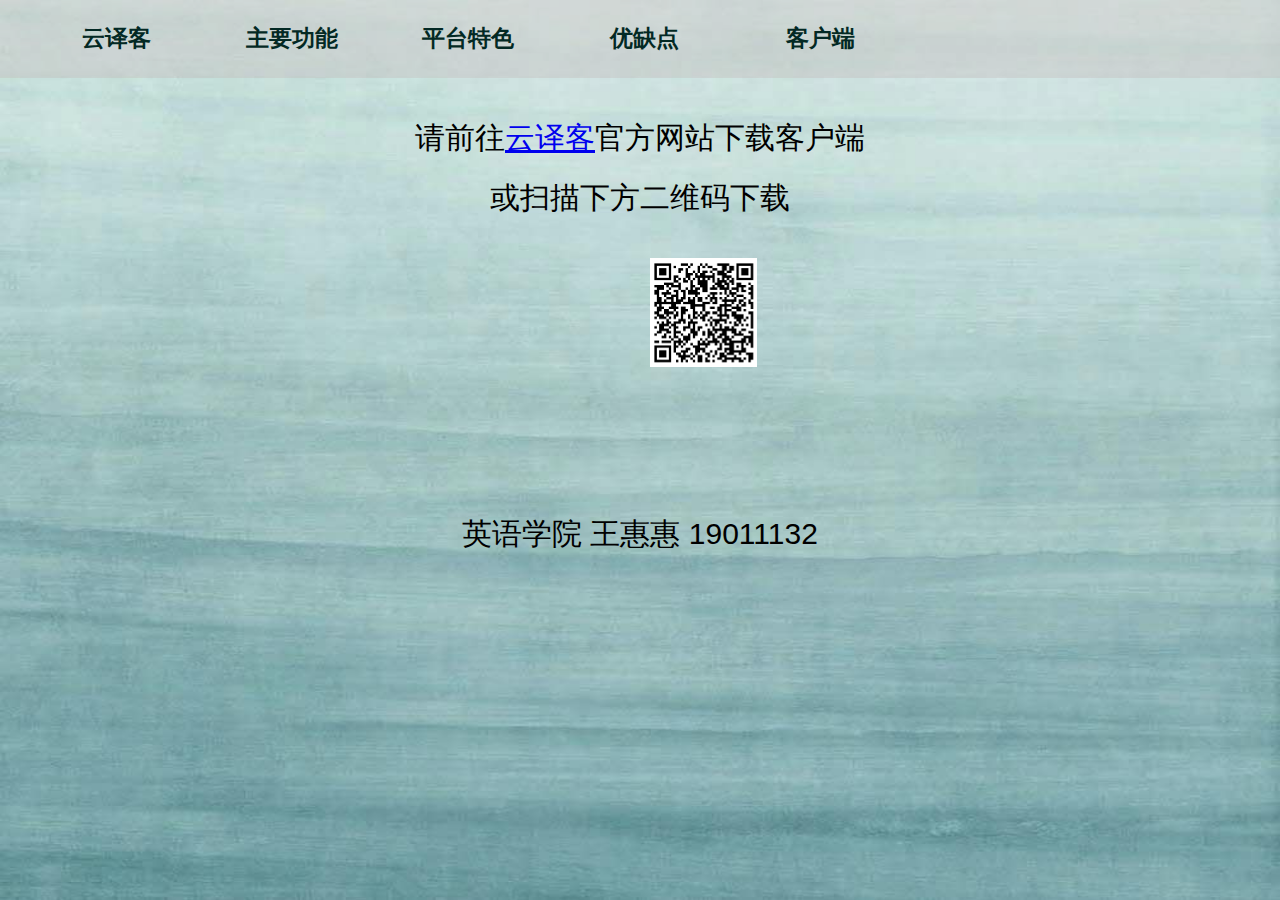
==== download.html @ e5c93997 "Add files via upload" ====
<!doctype html>
<html>
<head>
  <meta charset="UTF-8">
  <title>云译客</title>
  <link rel="stylesheet" type="text/css" href="style.css"> 
  <meta name="author" content="王惠惠">
  <meta name="keywords" content="iCAT,云译客,机器翻译,人机共译">
  <meta name="viewport" content="width=device-width,initial-scale=1.0,maximum-scale=1.0,user-scalable=no">
</head>
<body background="images/1.jpg">
<div id="nav"> 
    <ul> 
    <li><a href="index.html">云译客</a></li>
    <li><a href="functions.html">主要功能</a></li> 
    <li><a href="features.html">平台特色</a></li> 
    <li><a href="merits&demerits.html">优缺点</a></li> 
    <li><a href="download.html">客户端</a></li> 
    </ul> 
</div> 
<p style="text-align: center; font-size:30px;">
    请前往<a href="https://pe-x.iol8.com" target="_blank">云译客</a>官方网站下载客户端<br />
    或扫描下方二维码下载
</p>
<div class="code">
  <img src="images/7.png">
</div>

<pre>






</pre>

<p style="font-size: 30px;text-align: center;">
  英语学院 王惠惠 19011132
</p>


</body>
---- style.css ----
body {width: 100%;
    height:auto;
    margin: 0 auto;
}
body{
    background-attachment: fixed;
    background-size:100% 100% ;
}
#nav{ 
    width:100%; 
    height:80px; 
    background-color: rgba(192, 181, 181, 0.342);
    margin-top: -2px;
} 
#nav ul{ 
        padding: 0; 
        margin: 0;
        list-style-type: none;
}      
#nav ul li{ 
    float: left;
    line-height: 80px;
} 
#nav ul li a {
        text-align: center;
        text-decoration: none;
        display: block;
        width: 120px;
        color: rgb(3, 41, 36);
        font-size: 23px;
        font-family: monospace;
        font-weight: bold;
        margin-left: 56px;  
}
#nav ul li a:hover{
    background-color: rgb(185, 185, 171);
}    
.title{
    text-align: center;
    color: rgba(5, 79, 92, 0.925);
    font-family: Verdana, Geneva, Tahoma, sans-serif;
    font-size: 40px;font-weight: bolder;
}
.footer{
    width: 100%;
    height: 75px; 
    background-color: rgba(226, 134, 187, 0.342);
    margin: 0px auto;
}
.footer p {
    line-height: 75px;
    text-align: center; 
    font-size: 25px;
    color: snow;
}
p{
    line-height: 60px;
    text-align: justify;
    font-size: 60px;
    margin-left: 53px;
    margin-right: 53px;
    font-family: Verdana, Geneva, Tahoma, sans-serif;
}
.main{
    width: 100%;
    height: auto;
    color: rgba(41, 1, 1, 0.972);
    margin-top: 65px;
    font-family: 'Gill Sans', 'Gill Sans MT', Calibri, 'Trebuchet MS', sans-serif;
}
.main h3{
    margin-left: 60px;
    color: rgb(4, 30, 61);
    font-size: 25px;
    font-family: 'Segoe UI', Tahoma, Geneva, Verdana, sans-serif;
}
.main h4{
    margin-left: 70px;
    font-size: 19px;
}
.main p{text-indent: 60px; text-align: justify;font-size: 20px;}
.main ul li{
    line-height: 50px;
    margin-left: 60px;
    font-size: 20px;
    margin-right: 50px;
}
.main ol li{
    line-height: 50px;
    margin-left: 60px;
    font-size: 20px;
    margin-right: 50px;
}
img{
    margin-left: 150px;
}
.code{margin-left: 500px;
}
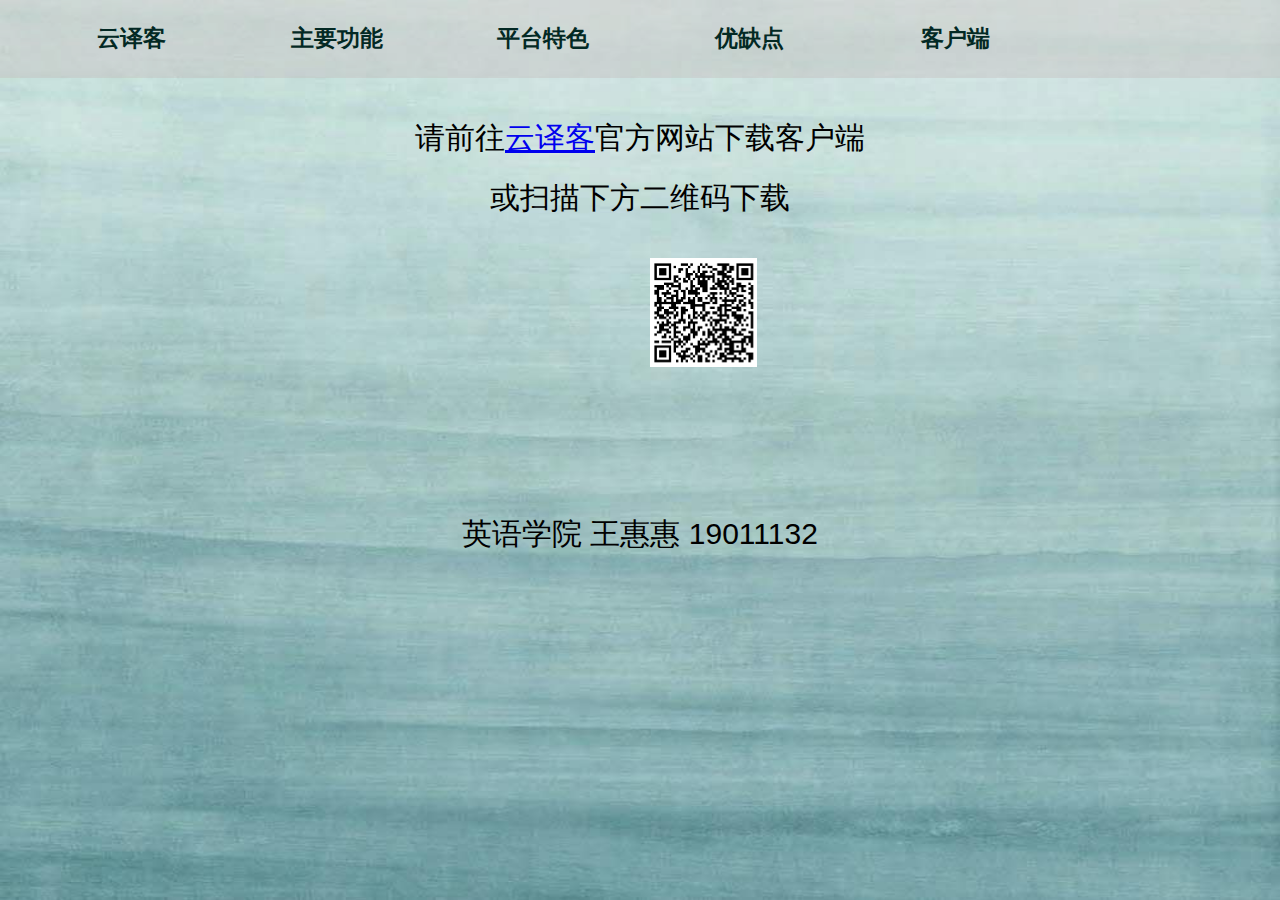
==== commit d3ab97b9: "Add files via upload" ====
--- a/download.html
+++ b/download.html
@@ -23,7 +23,7 @@
     或扫描下方二维码下载
 </p>
 <div class="code">
-  <img src="images/7.png">
+  <img src="images/6.png">
 </div>
 
 <pre>
--- a/style.css
+++ b/style.css
@@ -25,7 +25,7 @@
         text-align: center;
         text-decoration: none;
         display: block;
-        width: 120px;
+        width: 150px;
         color: rgb(3, 41, 36);
         font-size: 23px;
         font-family: monospace;
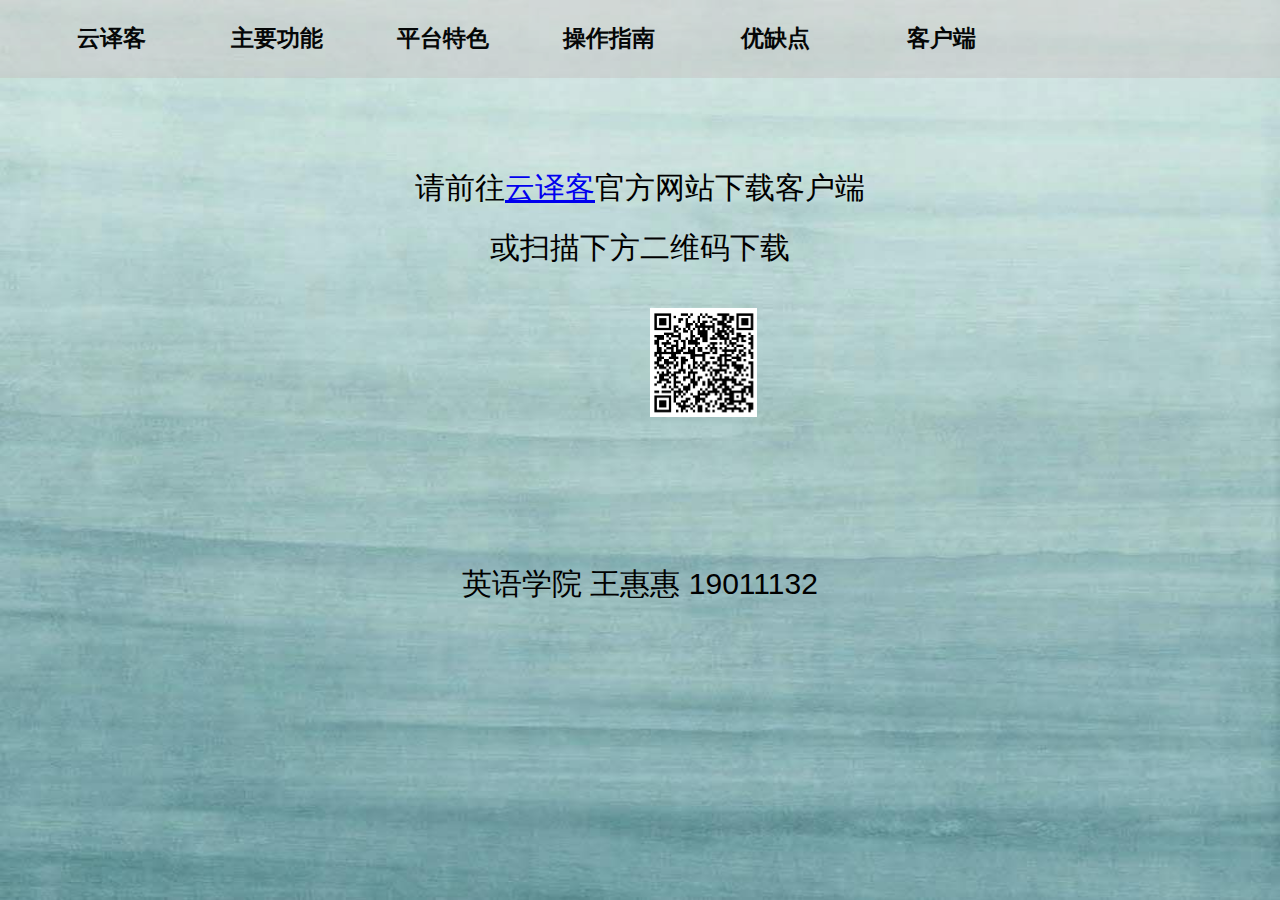
==== commit d8f08a1f: "Add files via upload" ====
--- a/download.html
+++ b/download.html
@@ -14,18 +14,18 @@
     <li><a href="index.html">云译客</a></li>
     <li><a href="functions.html">主要功能</a></li> 
     <li><a href="features.html">平台特色</a></li> 
+    <li><a href="use.html">操作指南</a></li>
     <li><a href="merits&demerits.html">优缺点</a></li> 
     <li><a href="download.html">客户端</a></li> 
     </ul> 
 </div> 
-<p style="text-align: center; font-size:30px;">
+<p style="text-align: center; font-size:30px; margin-top: 80px;">
     请前往<a href="https://pe-x.iol8.com" target="_blank">云译客</a>官方网站下载客户端<br />
     或扫描下方二维码下载
 </p>
 <div class="code">
   <img src="images/6.png">
 </div>
-
 <pre>
 
 
--- a/style.css
+++ b/style.css
@@ -1,8 +1,6 @@
 body {width: 100%;
     height:auto;
     margin: 0 auto;
-}
-body{
     background-attachment: fixed;
     background-size:100% 100% ;
 }
@@ -25,15 +23,15 @@
         text-align: center;
         text-decoration: none;
         display: block;
-        width: 150px;
-        color: rgb(3, 41, 36);
+        width: 110px;
+        color: rgb(5, 7, 7);
         font-size: 23px;
         font-family: monospace;
         font-weight: bold;
         margin-left: 56px;  
 }
 #nav ul li a:hover{
-    background-color: rgb(185, 185, 171);
+    background-color: rgb(230, 177, 187);
 }    
 .title{
     text-align: center;
@@ -41,17 +39,17 @@
     font-family: Verdana, Geneva, Tahoma, sans-serif;
     font-size: 40px;font-weight: bolder;
 }
-.footer{
+#footer{
     width: 100%;
     height: 75px; 
-    background-color: rgba(226, 134, 187, 0.342);
+    background-color: rgba(243, 243, 235, 0.342);
     margin: 0px auto;
 }
-.footer p {
+#footer p {
     line-height: 75px;
     text-align: center; 
     font-size: 25px;
-    color: snow;
+    color: rgba(1, 20, 9, 0.918);
 }
 p{
     line-height: 60px;
@@ -61,31 +59,34 @@
     margin-right: 53px;
     font-family: Verdana, Geneva, Tahoma, sans-serif;
 }
-.main{
+#section{
     width: 100%;
     height: auto;
     color: rgba(41, 1, 1, 0.972);
     margin-top: 65px;
     font-family: 'Gill Sans', 'Gill Sans MT', Calibri, 'Trebuchet MS', sans-serif;
 }
-.main h3{
+#section h3{
     margin-left: 60px;
     color: rgb(4, 30, 61);
     font-size: 25px;
     font-family: 'Segoe UI', Tahoma, Geneva, Verdana, sans-serif;
 }
-.main h4{
+#section h4{
     margin-left: 70px;
     font-size: 19px;
 }
-.main p{text-indent: 60px; text-align: justify;font-size: 20px;}
-.main ul li{
+#section p{
+    text-indent: 60px; 
+    text-align: justify;
+    font-size: 20px;}
+#section ul li{
     line-height: 50px;
     margin-left: 60px;
     font-size: 20px;
     margin-right: 50px;
 }
-.main ol li{
+#section ol li{
     line-height: 50px;
     margin-left: 60px;
     font-size: 20px;
